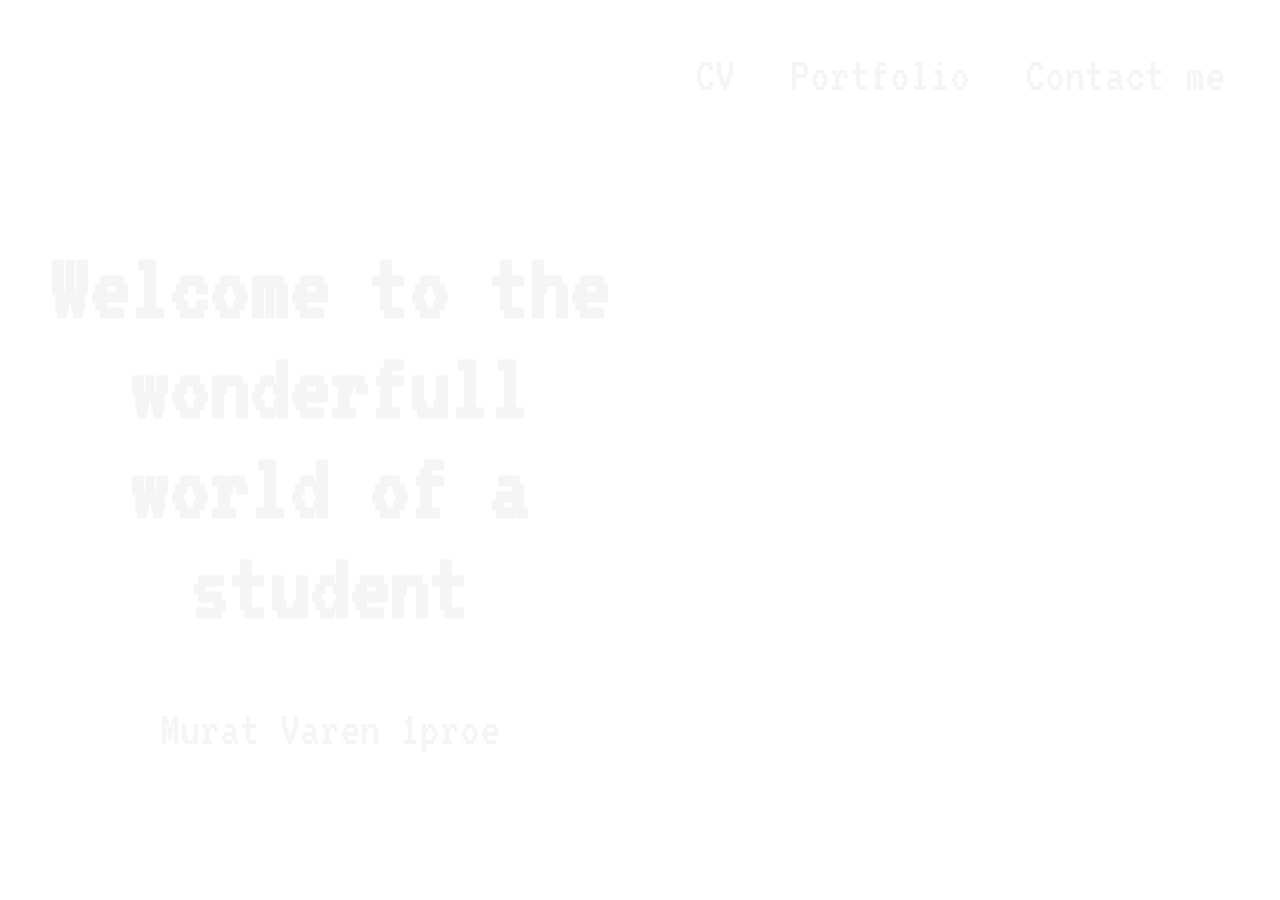
==== index.html @ 674e9c91 "WEB-0" ====
<!DOCTYPE html>
<html lang="en">
<head>
	<meta charset="UTF-8">
	<title>Homepage - Murat Varen</title>
	<link rel="stylesheet" href="main.css">
	<link rel="preconnect" href="https://fonts.googleapis.com">
	<link rel="preconnect" href="https://fonts.gstatic.com" crossorigin>
	<link href="https://fonts.googleapis.com/css2?family=VT323&display=swap" rel="stylesheet">
</head>
<body>
<nav class="navbar">
	<div></div>
	<div>
		<a href="cv.html">CV</a>
		<a href="">Portfolio</a>
		<a href="mailto:muratvaren01@gmail.com?subject=Contact through site">Contact me</a>
	</div>
</nav>
<div class="section">
	<div>
		<h1>Welcome to the wonderfull world of a student</h1>
		<p>Murat Varen 1proe</p>
	</div>
	<div></div>
</div>

</body>
</html>
---- main.css ----
body{
    background-image: url('Images/background.gif');
    background-size: cover;
    margin: 0;
    font-size: 50px;
    font-family: 'VT323', monospace;
    color: whitesmoke;
}
.navbar{
    margin: 0;
    height: 150px;
    display: flex;
    align-items: center;
}
.navbar div {
    display: flex;
    flex: 1;
    justify-content: space-evenly;
}
.section {
    margin: 20px;
    display: flex;
    justify-content: center;
    align-items: center;
    text-align: center;
}
.section div {
    flex: 1;
}
a{
    text-decoration: none;
    color: inherit;
}
a:visited{
    color: whitesmoke;
}
a:hover{
    text-decoration: underline ;
}
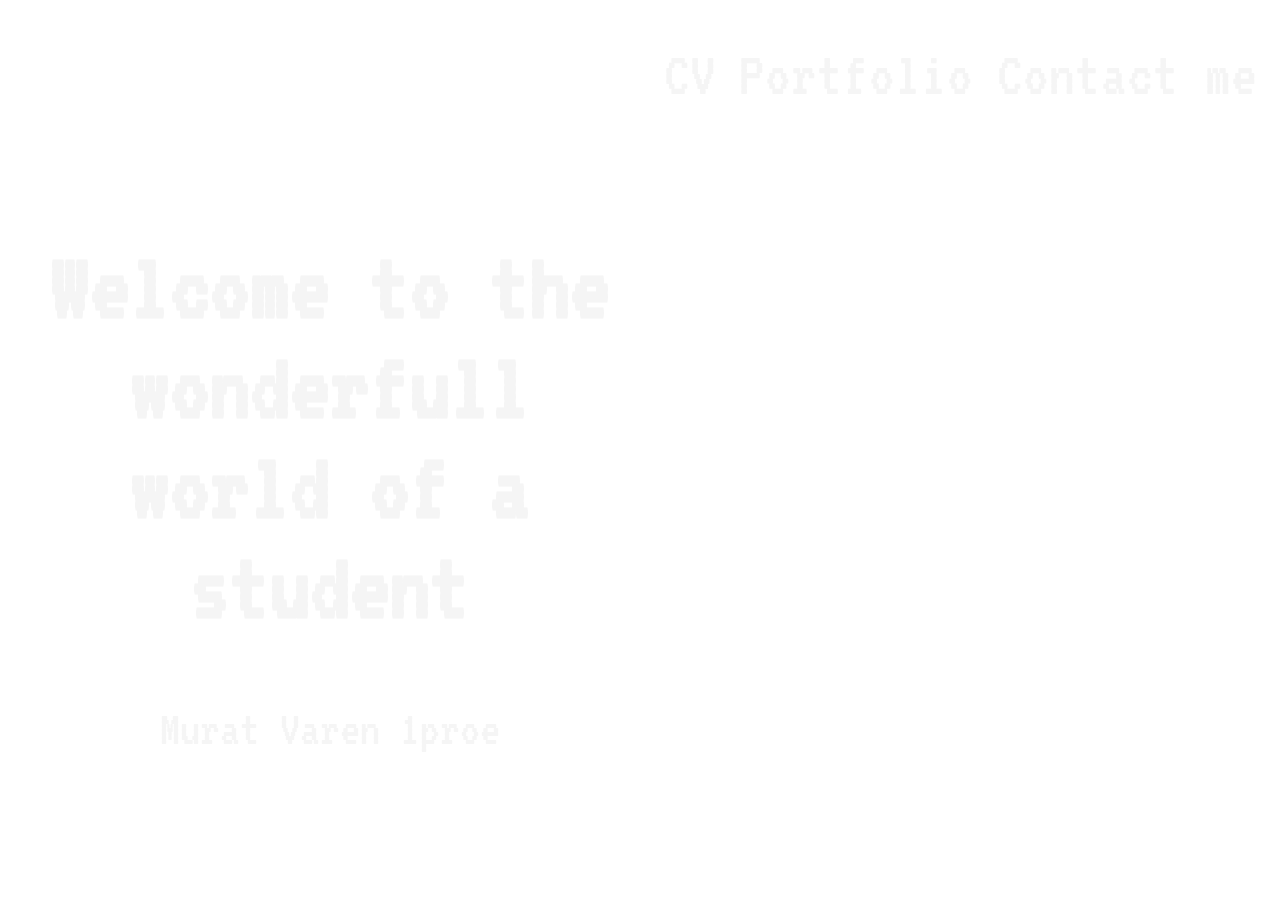
==== commit a19dd874: "Mobile responsiveness homepage" ====
--- a/index.html
+++ b/index.html
@@ -2,6 +2,7 @@
 <html lang="en">
 <head>
 	<meta charset="UTF-8">
+	<meta name="viewport" content="width=device-width, initial-scale=1" />
 	<title>Homepage - Murat Varen</title>
 	<link rel="stylesheet" href="main.css">
 	<link rel="preconnect" href="https://fonts.googleapis.com">
--- a/main.css
+++ b/main.css
@@ -28,6 +28,7 @@
     flex: 1;
 }
 a{
+    font-size: 64px;
     text-decoration: none;
     color: inherit;
 }
@@ -36,4 +37,21 @@
 }
 a:hover{
     text-decoration: underline ;
+}
+@media screen and (max-width: 480px) {
+    body {
+        font-size: 28px;
+    }
+    .navbar{
+        margin-top: 150px;
+    }
+    .navbar div:first-child{
+        display: none;
+    }
+    .section div:nth-child(2){
+        display: none;
+    }
+    a{
+        font-size: 40px;
+    }
 }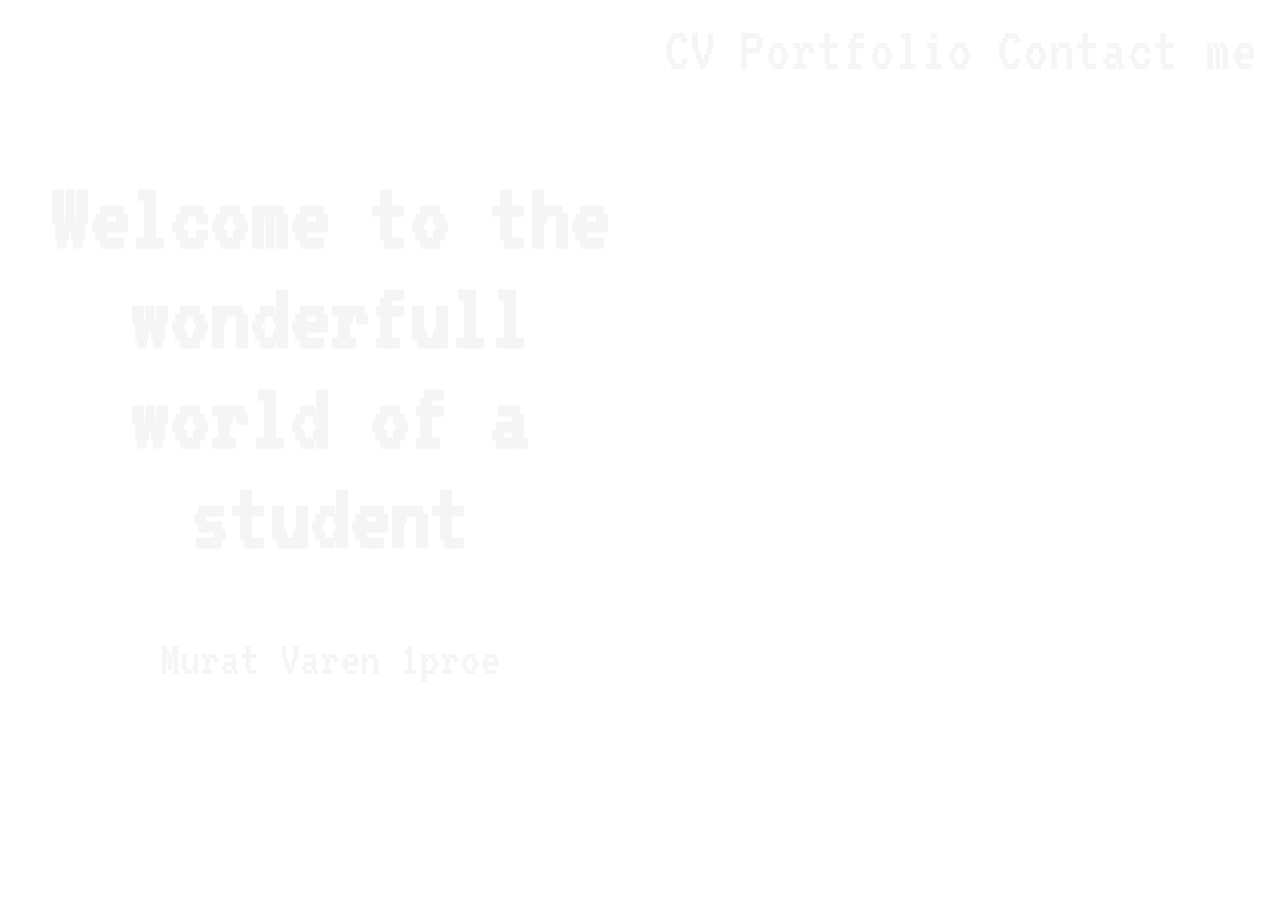
==== commit 5b770dbc: "quality changes" ====
--- a/index.html
+++ b/index.html
@@ -10,21 +10,25 @@
 	<link href="https://fonts.googleapis.com/css2?family=VT323&display=swap" rel="stylesheet">
 </head>
 <body>
-<nav class="navbar">
-	<div></div>
-	<div>
-		<a href="cv.html">CV</a>
-		<a href="">Portfolio</a>
-		<a href="mailto:muratvaren01@gmail.com?subject=Contact through site">Contact me</a>
+<header>
+	<nav class="navbar">
+		<div></div>
+		<div>
+			<a href="cv.html">CV</a>
+			<a href="portfolio.html">Portfolio</a>
+			<a href="mailto:muratvaren01@gmail.com?subject=Contact through site">Contact me</a>
+		</div>
+	</nav>
+</header>
+<main>
+	<div class="section">
+		<div>
+			<h1>Welcome to the wonderfull world of a student</h1>
+			<p>Murat Varen 1proe</p>
+		</div>
+		<div></div>
 	</div>
-</nav>
-<div class="section">
-	<div>
-		<h1>Welcome to the wonderfull world of a student</h1>
-		<p>Murat Varen 1proe</p>
-	</div>
-	<div></div>
-</div>
+</main>
 
 </body>
 </html>--- a/main.css
+++ b/main.css
@@ -8,7 +8,7 @@
 }
 .navbar{
     margin: 0;
-    height: 150px;
+    height: 100px;
     display: flex;
     align-items: center;
 }
@@ -18,7 +18,7 @@
     justify-content: space-evenly;
 }
 .section {
-    margin: 20px;
+    margin: 0px 20px;
     display: flex;
     justify-content: center;
     align-items: center;
@@ -43,10 +43,13 @@
         font-size: 28px;
     }
     .navbar{
-        margin-top: 150px;
+        margin-top: 75px;
     }
     .navbar div:first-child{
         display: none;
+    }
+    .section{
+        margin: 0;
     }
     .section div:nth-child(2){
         display: none;
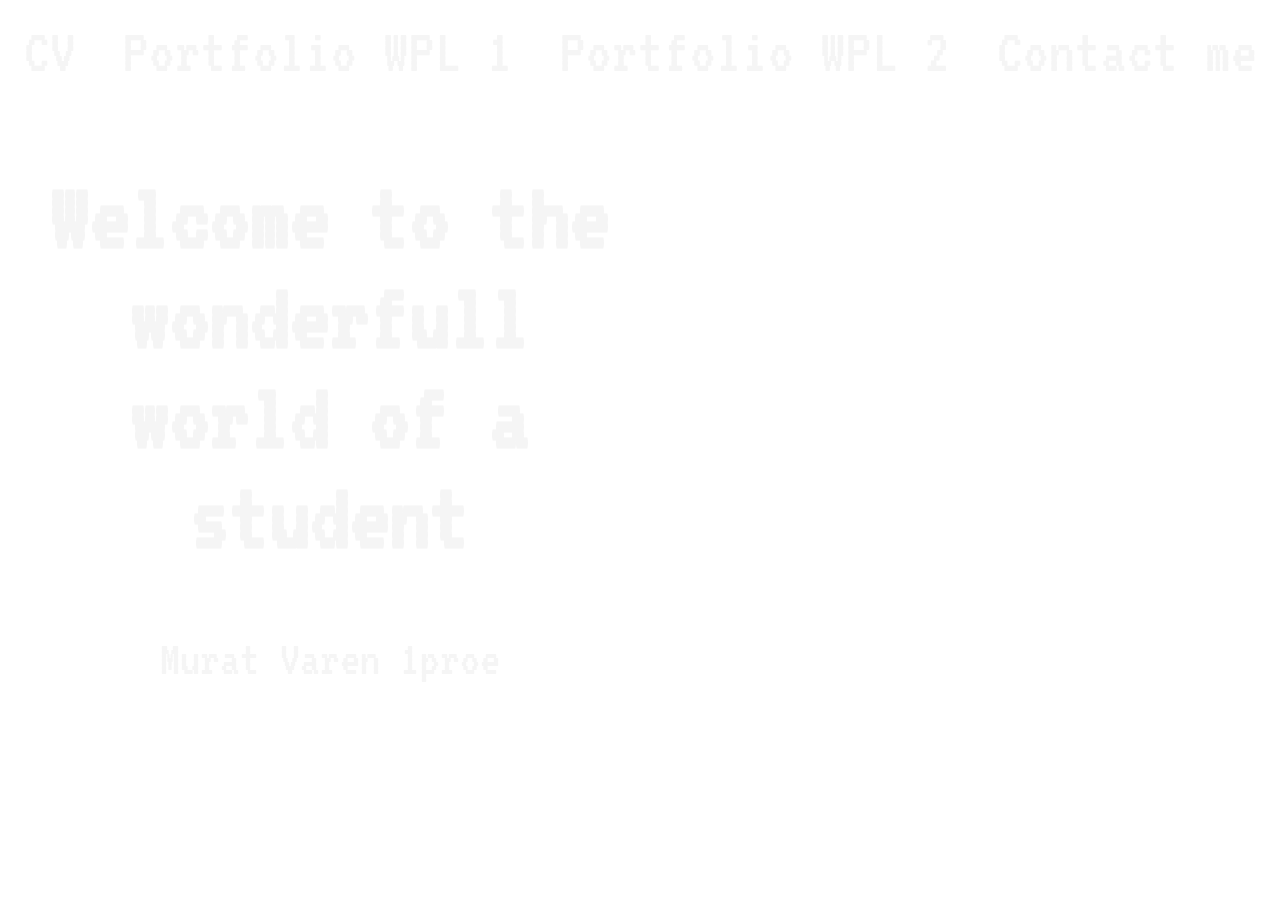
==== commit 1a7cd7ed: "WPL 2 portfolio" ====
--- a/index.html
+++ b/index.html
@@ -2,7 +2,7 @@
 <html lang="en">
 <head>
 	<meta charset="UTF-8">
-	<meta name="viewport" content="width=device-width, initial-scale=1" />
+	<meta name="viewport" content="width=device-width, initial-scale=1">
 	<title>Homepage - Murat Varen</title>
 	<link rel="stylesheet" href="main.css">
 	<link rel="preconnect" href="https://fonts.googleapis.com">
@@ -15,8 +15,9 @@
 		<div></div>
 		<div>
 			<a href="cv.html">CV</a>
-			<a href="portfolio.html">Portfolio</a>
-			<a href="mailto:muratvaren01@gmail.com?subject=Contact through site">Contact me</a>
+			<a href="portfolioWPL1.html">Portfolio WPL 1</a>
+			<a href="portfolioWPL2.html">Portfolio WPL 2</a>
+			<a href="mailto:muratvaren01@gmail.com?subject=Contact">Contact me</a>
 		</div>
 	</nav>
 </header>
@@ -29,6 +30,5 @@
 		<div></div>
 	</div>
 </main>
-
 </body>
 </html>--- a/main.css
+++ b/main.css
@@ -9,16 +9,14 @@
 .navbar{
     margin: 0;
     height: 100px;
-    display: flex;
-    align-items: center;
 }
 .navbar div {
     display: flex;
     flex: 1;
-    justify-content: space-evenly;
+    justify-content: space-around;
 }
 .section {
-    margin: 0px 20px;
+    margin: 0 20px;
     display: flex;
     justify-content: center;
     align-items: center;
@@ -31,6 +29,7 @@
     font-size: 64px;
     text-decoration: none;
     color: inherit;
+    margin: 20px;
 }
 a:visited{
     color: whitesmoke;
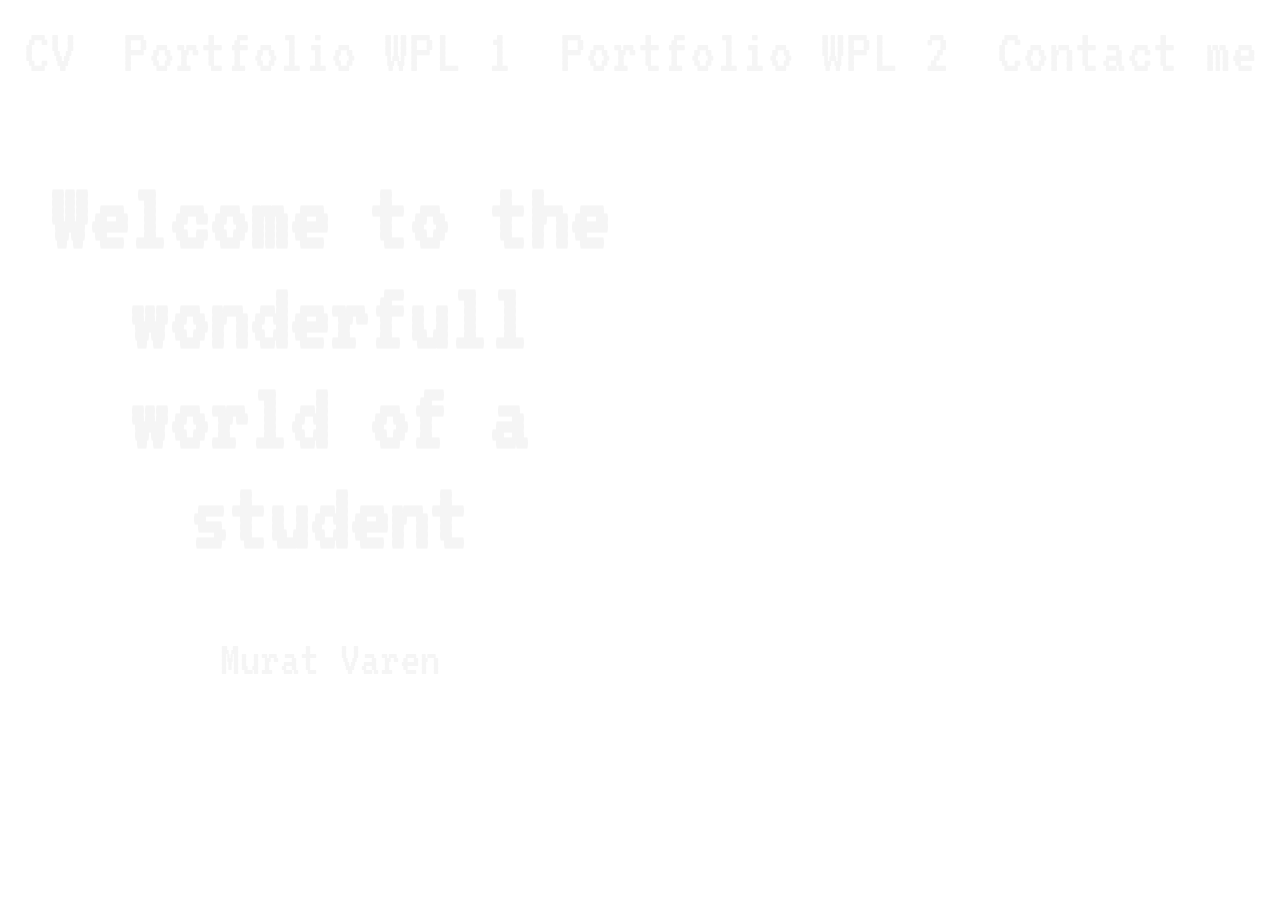
==== commit 39f40b81: "wow" ====
--- a/index.html
+++ b/index.html
@@ -25,7 +25,7 @@
 	<div class="section">
 		<div>
 			<h1>Welcome to the wonderfull world of a student</h1>
-			<p>Murat Varen 1proe</p>
+			<p>Murat Varen</p>
 		</div>
 		<div></div>
 	</div>
